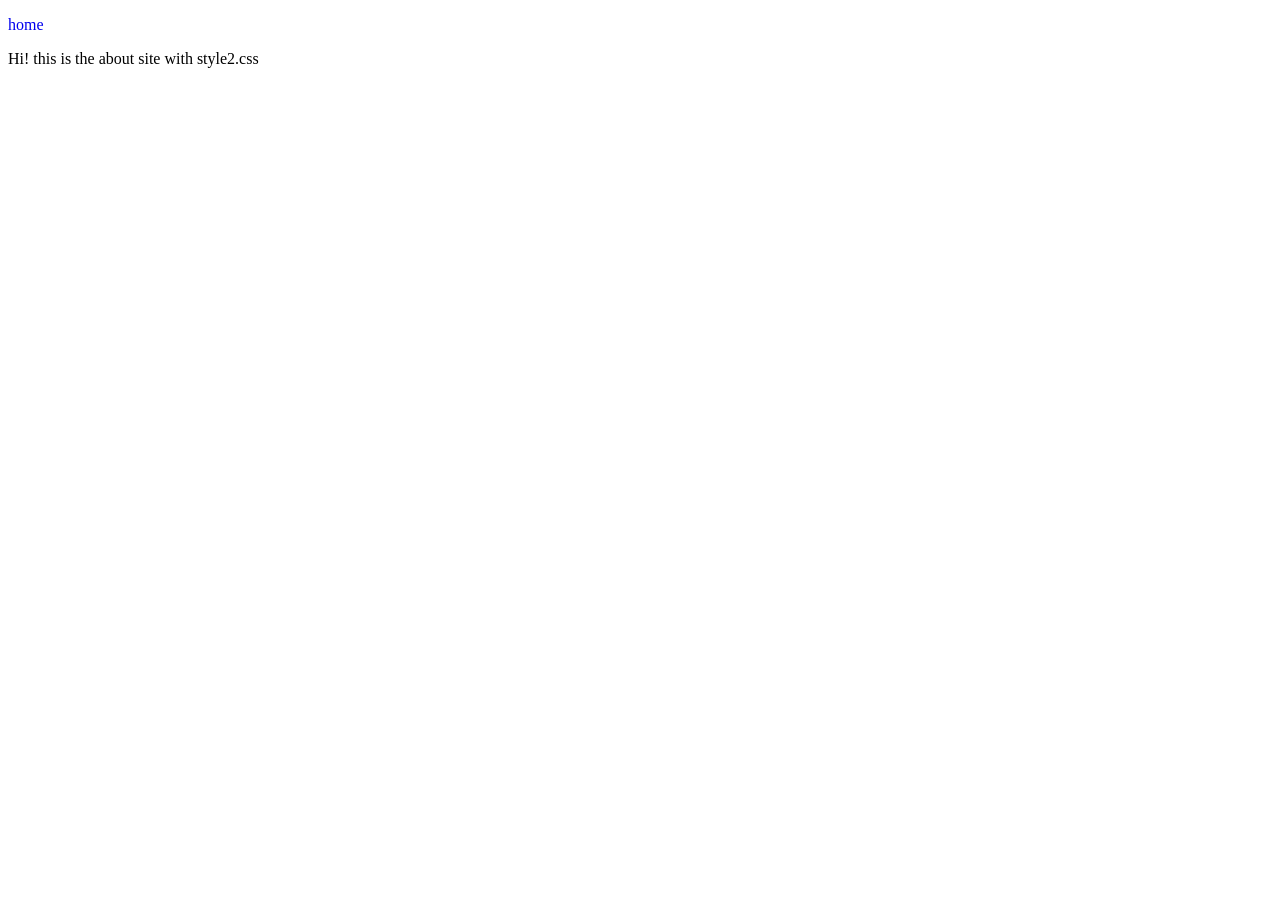
==== about.html @ 49405f74 "Create about.html" ====
<!DOCTYPE html>
<html lang="en">
  <head>
    <meta charset="UTF-8">
    <link rel="stylesheet" href="./style2.css">
    <meta name="viewport" content="width=device-width, initial-scale=1.0">
    <title>*(#&$</title>
    <style>
      
    </style>
  </head>
  
  <body>
    <div class="home">
    <p><a href="#" style="text-decoration:none">home</a></p>
    </div>

    <div class="main">
    <p>Hi! this is the about site with style2.css
    </p>
    </div>
    <script src="./script.js"></script>
    <script src="./script.js"></script>
  </body>
</html>
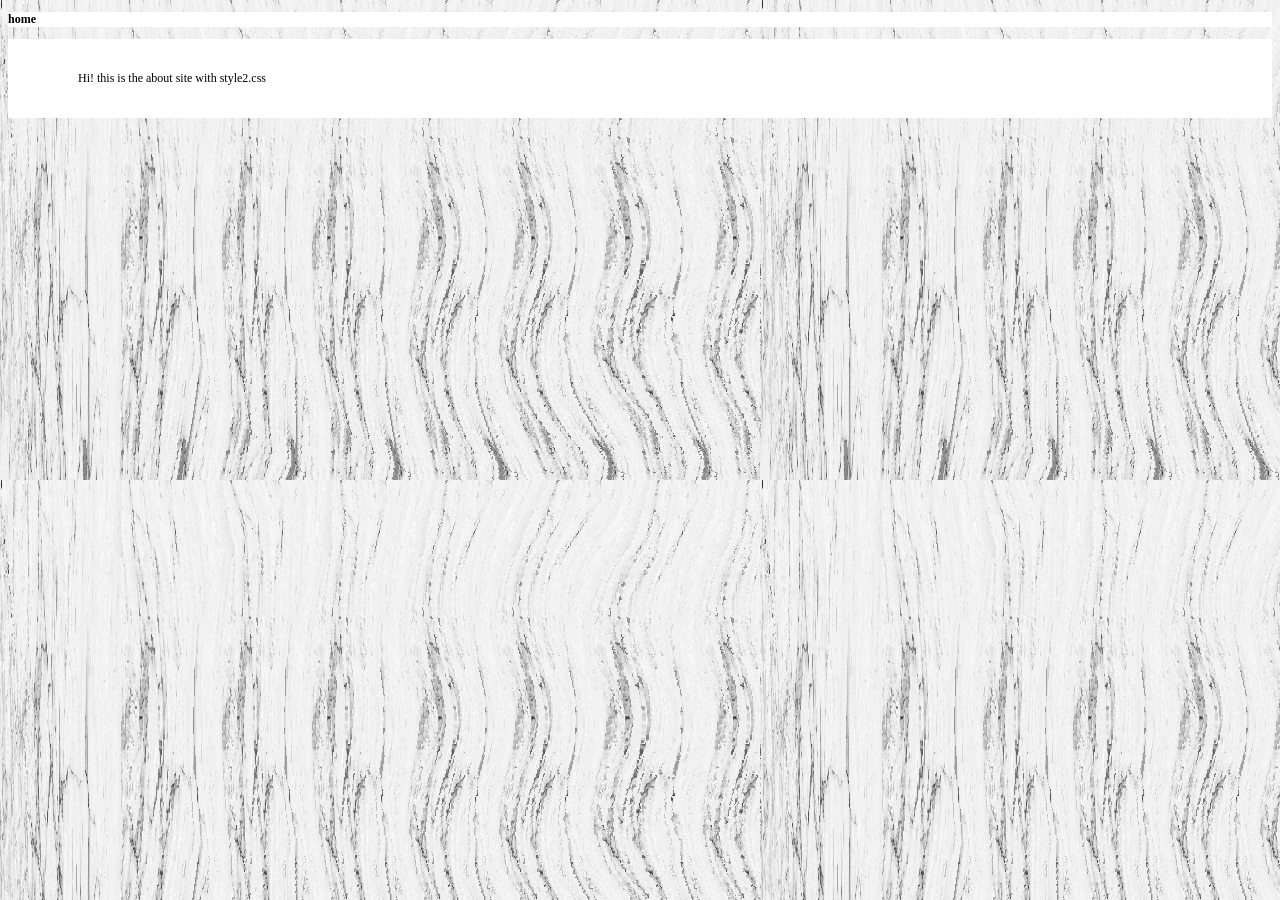
==== commit 6df6da96: "Update about.html" ====
--- a/about.html
+++ b/about.html
@@ -12,7 +12,7 @@
   
   <body>
     <div class="home">
-    <p><a href="#" style="text-decoration:none">home</a></p>
+    <p><a href="./index.html" style="text-decoration:none">home</a></p>
     </div>
 
     <div class="main">
--- a/style2.css
+++ b/style2.css
@@ -0,0 +1,39 @@
+html {
+  height: 100%;
+  background: 50% 50% no-repeat
+    url('data:image/svg+xml,<svg viewBox="-20 -5 60 40" width="140" xmlns="http://www.w3.org/2000/svg" opacity="0.2"><path d="M1 8l11-7 11 7v8l-11 7-11-7zm0 0l11 8 11-8m0 8L12 8 1 16M12 1v7m0 8v7" fill="none" stroke="currentColor" stroke-linejoin="round" stroke-width="2"/><text x="-12" y="32" font-size="5" font-family="monospace" fill="currentColor">Built on CodePen</text></svg>');
+}
+html {
+  background: rgb(246, 246, 220);
+  background-image: url('./tlo.jpg');
+}
+ body {
+  color: black;
+  font-family: 'Times New Roman', serif;
+  font-size: 12px;
+}
+div {
+  background: white;
+  background-size: cover;
+  position: relative;
+  margin: 1px 0px 1px 0px;
+  }
+p {
+  padding: 10px
+  position: absolute;
+  }
+.home {
+  text-align: left;
+}
+.main {
+  padding: 20px 70px 20px 70px;
+  text-align: left;
+  word-break:break-all;
+}
+.main p {  
+  position: relative;
+}
+ a {
+  color: rgba(0,0,0,1);
+  font-weight: bold;
+  }
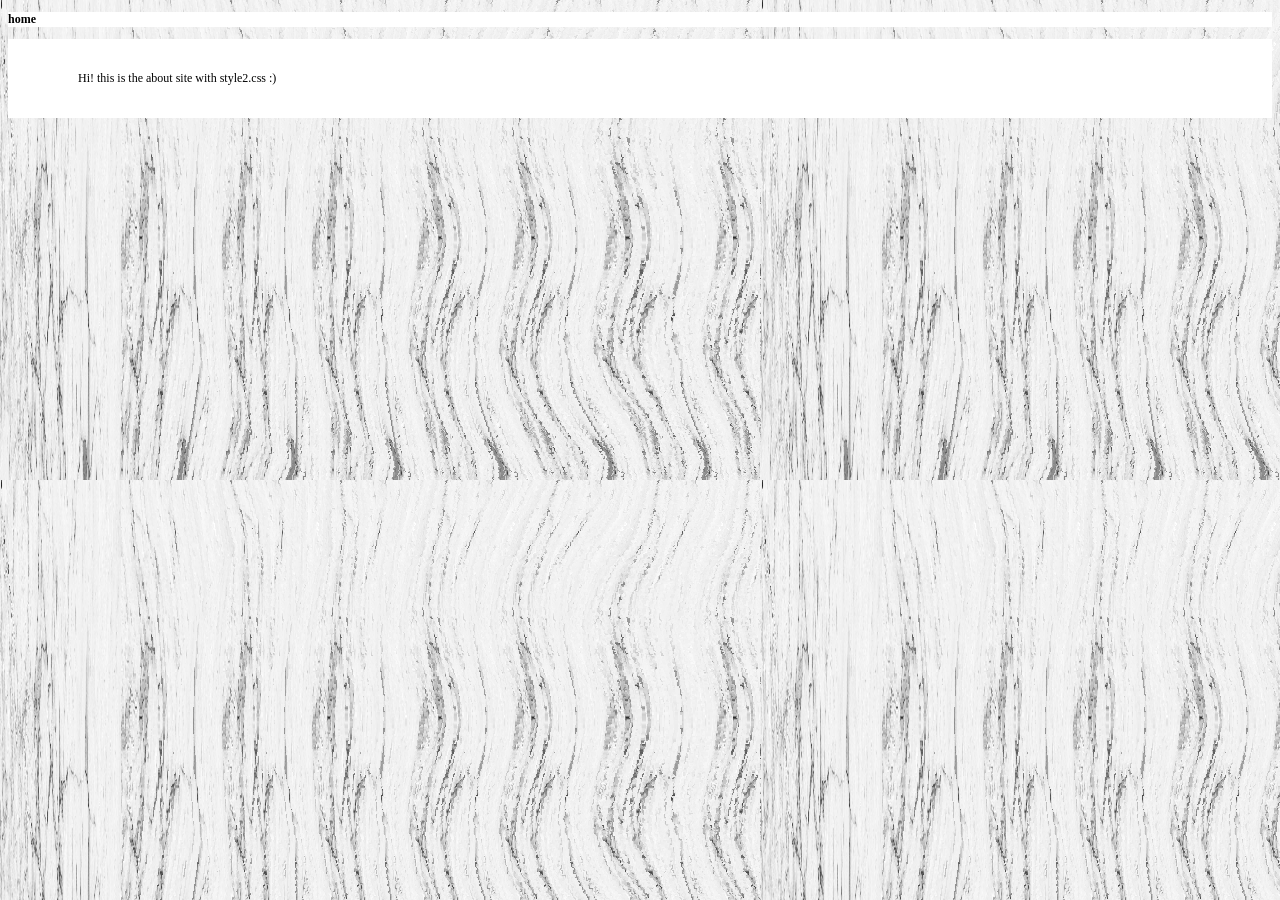
==== commit 8a1e049b: "Update about.html" ====
--- a/about.html
+++ b/about.html
@@ -4,9 +4,8 @@
     <meta charset="UTF-8">
     <link rel="stylesheet" href="./style2.css">
     <meta name="viewport" content="width=device-width, initial-scale=1.0">
-    <title>*(#&$</title>
+    <title>wska</title>
     <style>
-      
     </style>
   </head>
   
@@ -16,10 +15,10 @@
     </div>
 
     <div class="main">
-    <p>Hi! this is the about site with style2.css
+    <p>Hi! this is the about site with style2.css :)
     </p>
     </div>
-    <script src="./script.js"></script>
+    
     <script src="./script.js"></script>
   </body>
 </html>
--- a/style2.css
+++ b/style2.css
@@ -4,7 +4,7 @@
     url('data:image/svg+xml,<svg viewBox="-20 -5 60 40" width="140" xmlns="http://www.w3.org/2000/svg" opacity="0.2"><path d="M1 8l11-7 11 7v8l-11 7-11-7zm0 0l11 8 11-8m0 8L12 8 1 16M12 1v7m0 8v7" fill="none" stroke="currentColor" stroke-linejoin="round" stroke-width="2"/><text x="-12" y="32" font-size="5" font-family="monospace" fill="currentColor">Built on CodePen</text></svg>');
 }
 html {
-  background: rgb(246, 246, 220);
+  background: rgb(239, 239, 239);
   background-image: url('./tlo.jpg');
 }
  body {
